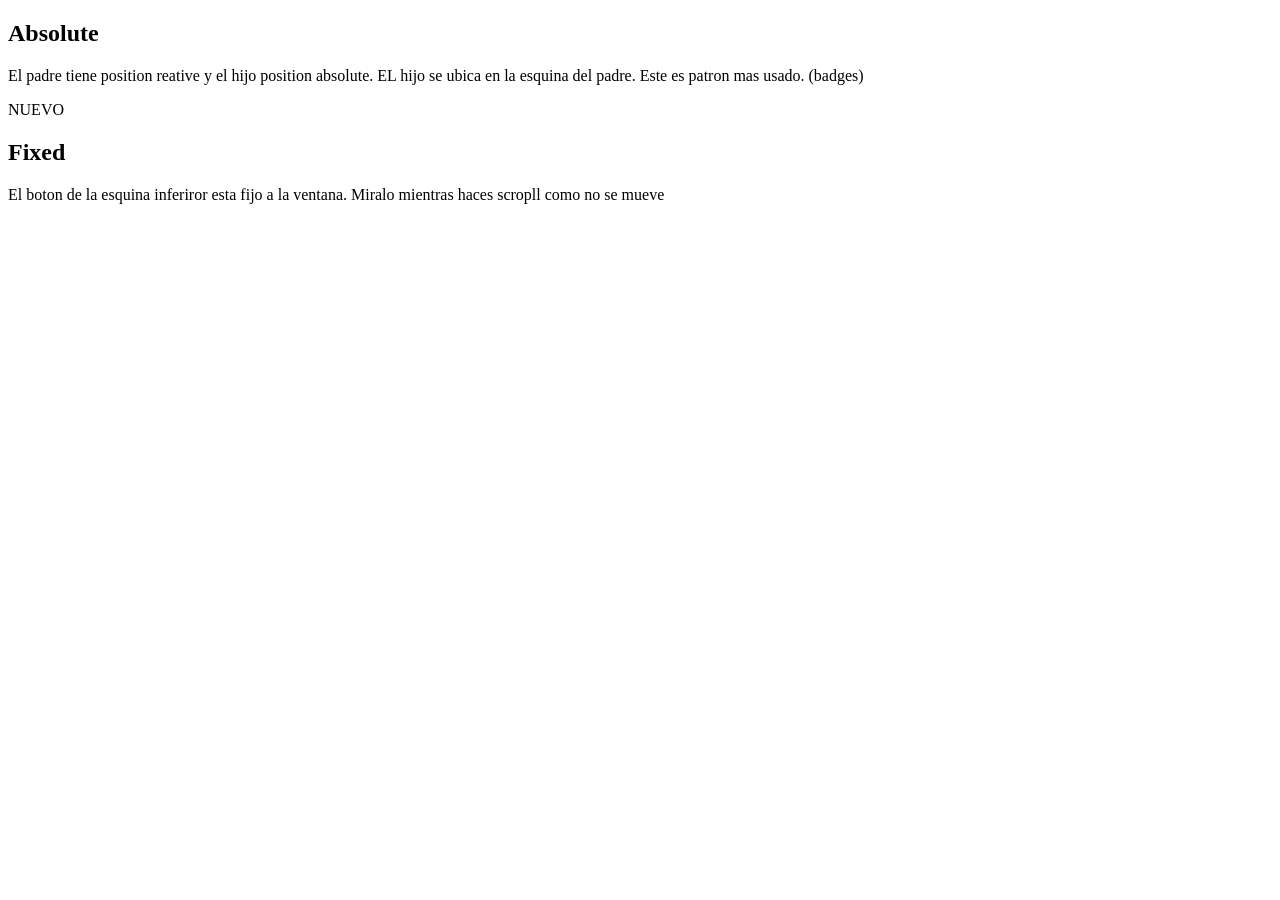
==== 6/index.html @ 3689c9a8 "clase_6" ====
<!DOCTYPE html>
<html lang="en">
<head>
    <meta charset="UTF-8">
    <meta name="viewport" content="width=device-width, initial-scale=1.0">
    <title>Document</title>
</head>
<body>
    
    <article>
        <h2> Absolute</h2>

        <p>El padre tiene position reative y el hijo position absolute.
            EL hijo se ubica en la esquina del padre. Este es patron mas usado. (badges)</p>

        <div class="box-parent">
            <span class="badge">NUEVO</span>
        </div>
    </article>

<article>
    <h2> Fixed </h2>
    <p>El boton de la esquina inferiror esta fijo a la ventana. 
        Miralo mientras haces scropll como no se mueve
    </p>
</article>
</body>
</html>
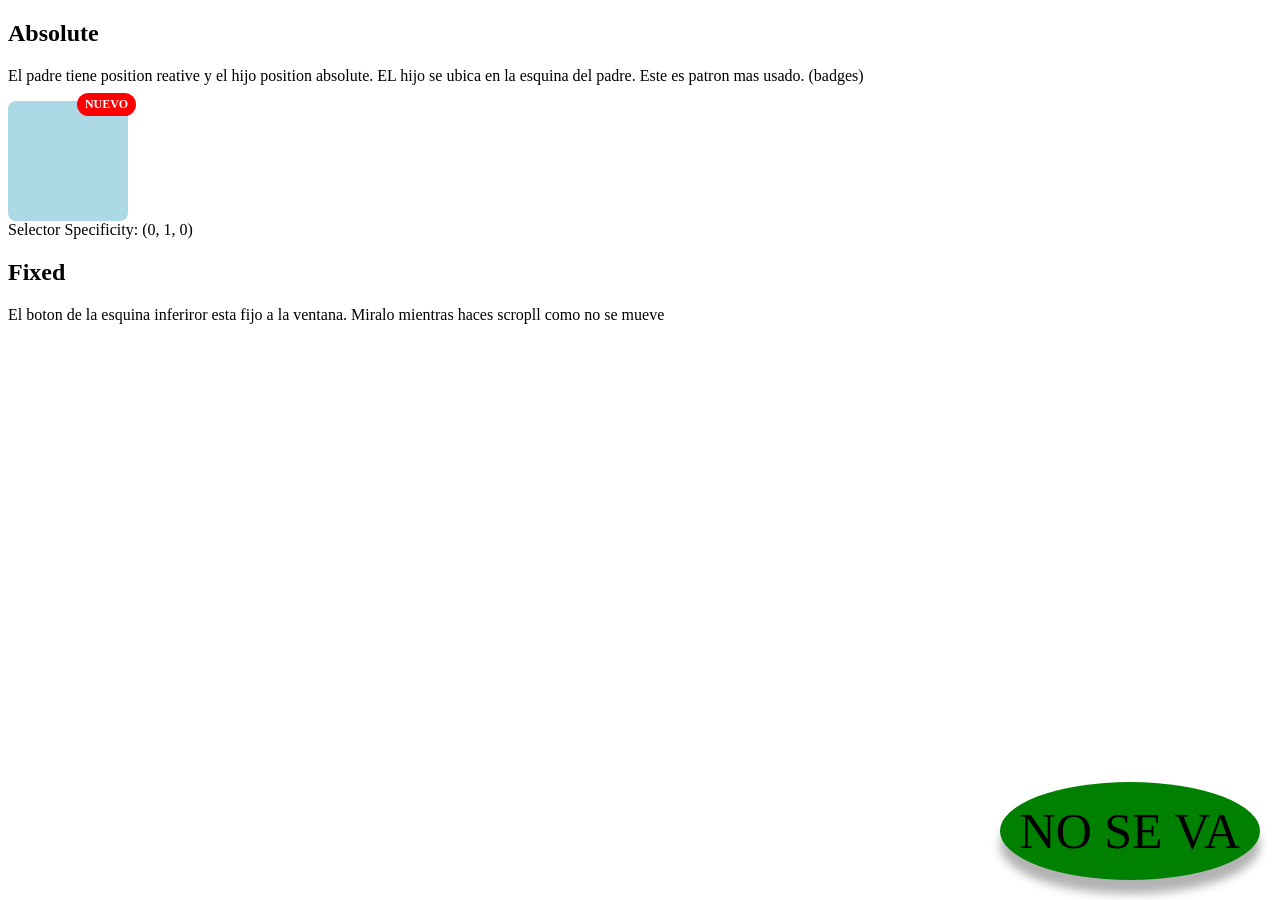
==== commit dae34621: "clase_6_v1" ====
--- a/6/index.html
+++ b/6/index.html
@@ -4,7 +4,9 @@
     <meta charset="UTF-8">
     <meta name="viewport" content="width=device-width, initial-scale=1.0">
     <title>Document</title>
+    <link rel="stylesheet" href="style.css">
 </head>
+
 <body>
     
     <article>
@@ -16,6 +18,11 @@
         <div class="box-parent">
             <span class="badge">NUEVO</span>
         </div>
+
+        <element class="box">
+
+        Selector Specificity: (0, 1, 0)
+
     </article>
 
 <article>
@@ -23,6 +30,9 @@
     <p>El boton de la esquina inferiror esta fijo a la ventana. 
         Miralo mientras haces scropll como no se mueve
     </p>
+    
+    <div class="fixed-btn">NO SE VA</div>
+
 </article>
 </body>
 </html>
--- a/6/style.css
+++ b/6/style.css
@@ -0,0 +1,32 @@
+.box-parent{
+    position: relative;
+    width: 120px;
+    height: 120px;
+    background-color: lightblue;
+    border-radius: 8px;
+}
+
+.badge{
+    position: absolute;
+    top: -8px;
+    right: -8px;
+    background-color: red;
+    color: white;
+    font-size: 12px;
+    font-weight: bold;
+    padding: 4px 8px;
+    border-radius: 12px;
+}
+
+.fixed-btn{
+    position: fixed;
+    bottom: 20px;
+    right: 20px;
+    text-decoration: none;
+    font-size: 50px;
+    background-color: green;
+    border-radius: 50%;
+    padding: 20px;
+    box-shadow: 0 14px 10px rgba(0, 0, 0, 0.3);
+
+}
